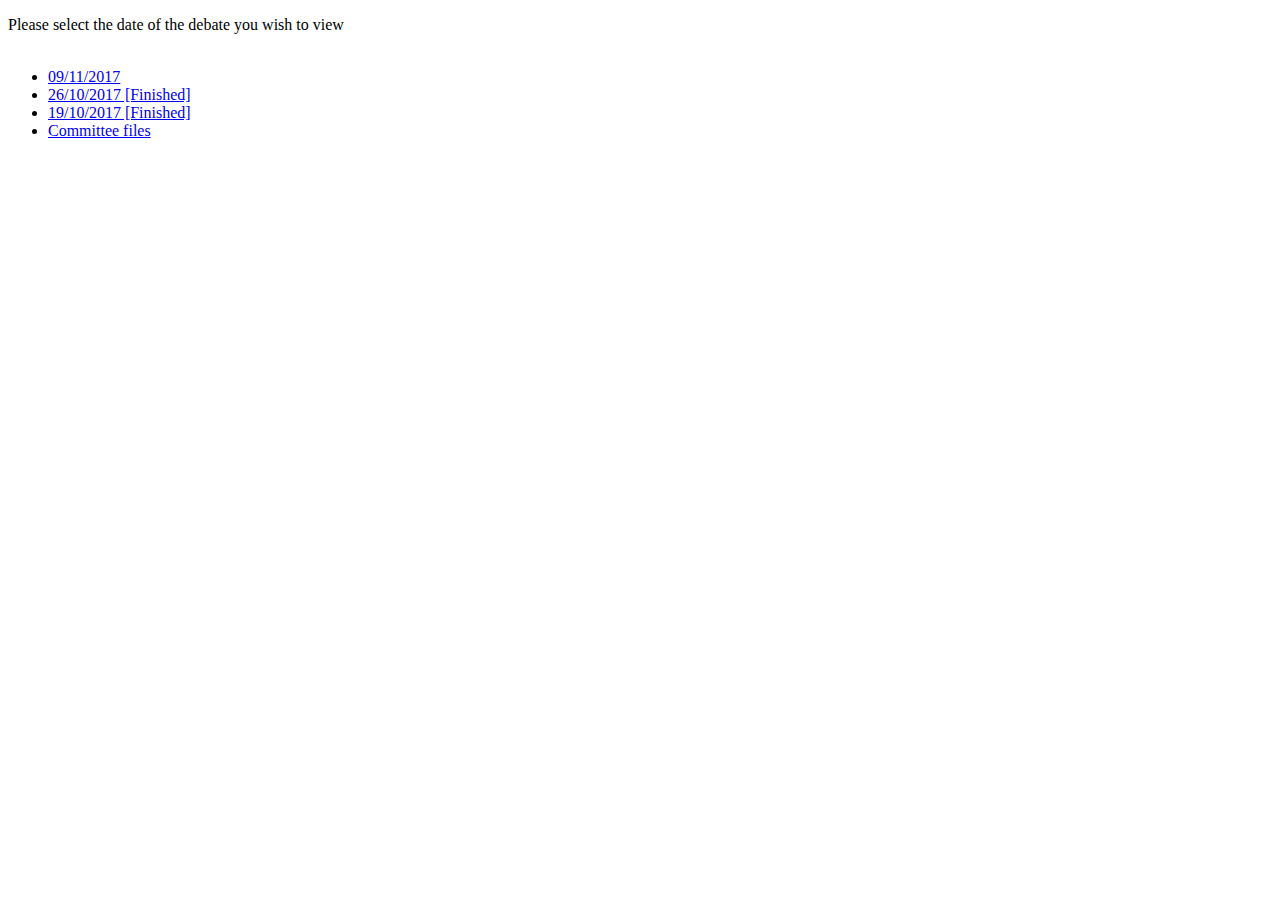
==== index.html @ 4a621369 "Update index.html" ====
<!DOCTYPE html>
<html lang="en">
  <head>
    <title>Junior Debate Club topics</title>
    <meta http-equiv="Content-Type" content="text/html; charset=UTF-8"/>
    <meta name="viewport" content="width=device-width, initial-scale=1, maximum-scale=1.0, user-scalable=no"/>
    <meta name="theme-color" content="#2196F3">
    <meta content="Junior Debate Club" property="og:title" />
    <meta content="All dates and lists of who's in which debate when i recieve the list" property="og:description" />

    <!-- css/js -->
    <link rel="stylesheet" href="https://jdc.js.org/assets/vendor/normalize.css">
    <link rel="stylesheet" href="https://jdc.js.org/assets/styles/main.css">
    <link href='https://fonts.googleapis.com/css?family=Ubuntu:400,700' rel='stylesheet' type='text/css'>
    <script src="https://ajax.aspnetcdn.com/ajax/jQuery/jquery-3.2.1.min.js"></script>
    <script>
      while ((window.innerWidth
|| document.documentElement.clientWidth
|| document.body.clientWidth) > 789) {
        return;
      }
      window.location.href = "https://jdc.js.org/mobile";
    </script>

  </head>
   <body>
     <div class="page-wrapper">

      <p class="catch-phrase">
        Please select the date of the debate you wish to view<br>

      </p>

      <div class="social">
          <p></p>
          <ul>
            <br>
            <li><a href="https://jdc.js.org/node/1-10/3" class="index-button">09/11/2017 </a></li>
            <li><a href="https://jdc.js.org/node/1-10/2" class="index-button">26/10/2017 [Finished]</a></li>
            <li><a href="https://jdc.js.org/node/1-10/1" class="index-button">19/10/2017 [Finished]</a></li>
            <li><a href="https://jdc.js.org/committee" class="index-button">Committee files</a></li>


      </ul>
     </div>

  </body>
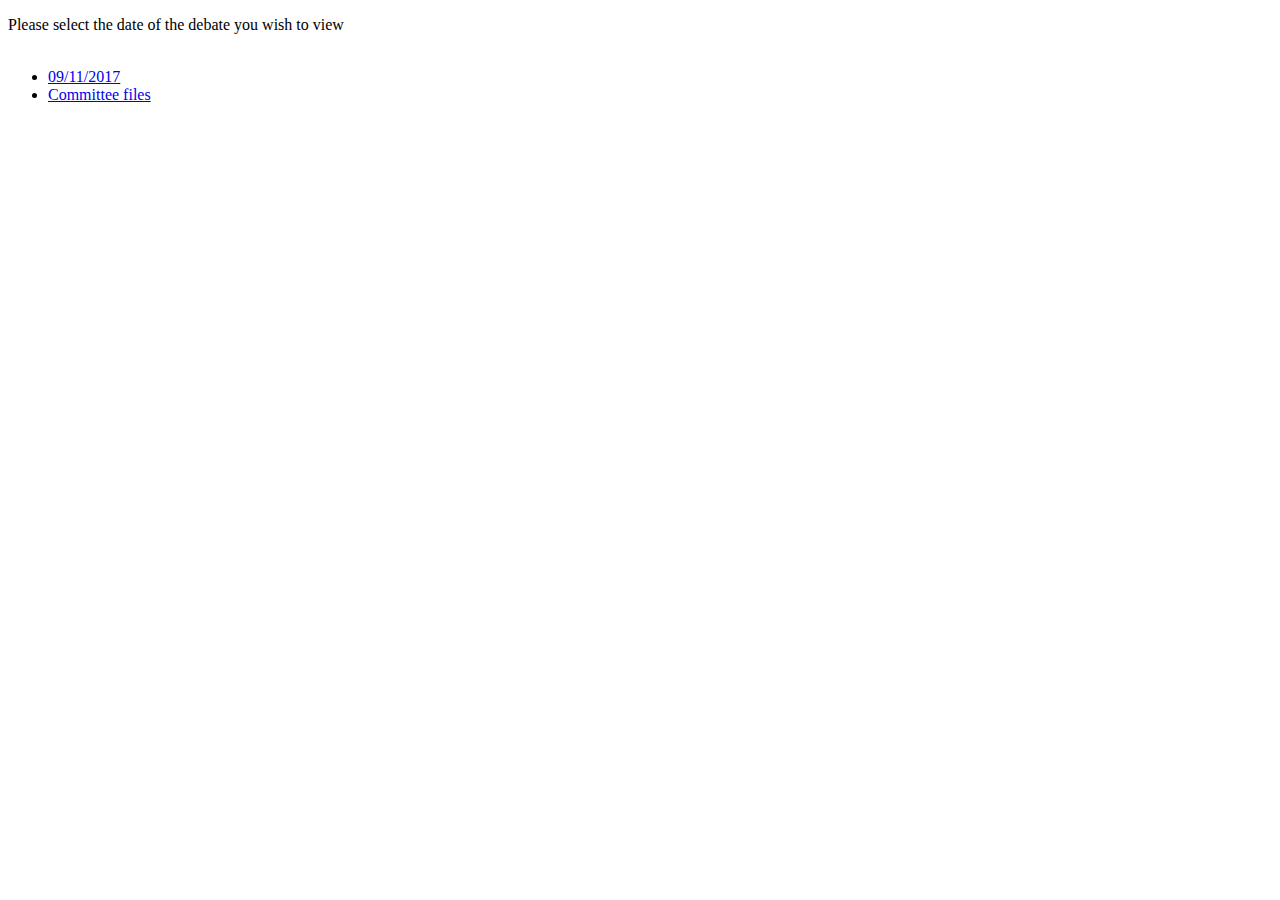
==== commit 412f255d: "Update index.html" ====
--- a/index.html
+++ b/index.html
@@ -36,8 +36,6 @@
           <ul>
             <br>
             <li><a href="https://jdc.js.org/node/1-10/3" class="index-button">09/11/2017 </a></li>
-            <li><a href="https://jdc.js.org/node/1-10/2" class="index-button">26/10/2017 [Finished]</a></li>
-            <li><a href="https://jdc.js.org/node/1-10/1" class="index-button">19/10/2017 [Finished]</a></li>
             <li><a href="https://jdc.js.org/committee" class="index-button">Committee files</a></li>
 
 
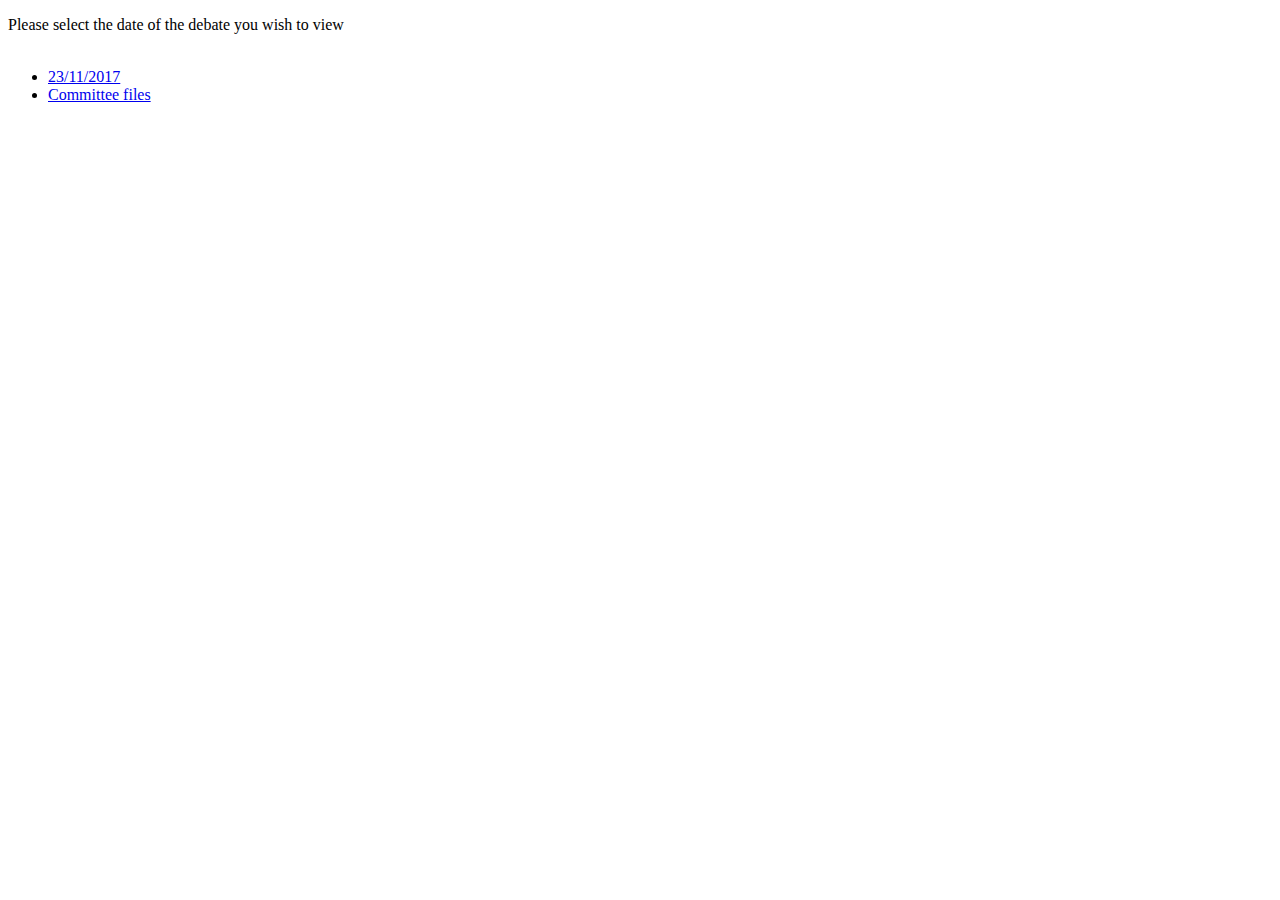
==== commit c161ba8e: "Update index.html" ====
--- a/index.html
+++ b/index.html
@@ -13,14 +13,6 @@
     <link rel="stylesheet" href="https://jdc.js.org/assets/styles/main.css">
     <link href='https://fonts.googleapis.com/css?family=Ubuntu:400,700' rel='stylesheet' type='text/css'>
     <script src="https://ajax.aspnetcdn.com/ajax/jQuery/jquery-3.2.1.min.js"></script>
-    <script>
-      while ((window.innerWidth
-|| document.documentElement.clientWidth
-|| document.body.clientWidth) > 789) {
-        return;
-      }
-      window.location.href = "https://jdc.js.org/mobile";
-    </script>
 
   </head>
    <body>
@@ -35,7 +27,7 @@
           <p></p>
           <ul>
             <br>
-            <li><a href="https://jdc.js.org/node/1-10/3" class="index-button">09/11/2017 </a></li>
+            <li><a href="https://jdc.js.org/node/1-10/4" class="index-button">23/11/2017 </a></li>
             <li><a href="https://jdc.js.org/committee" class="index-button">Committee files</a></li>
 
 
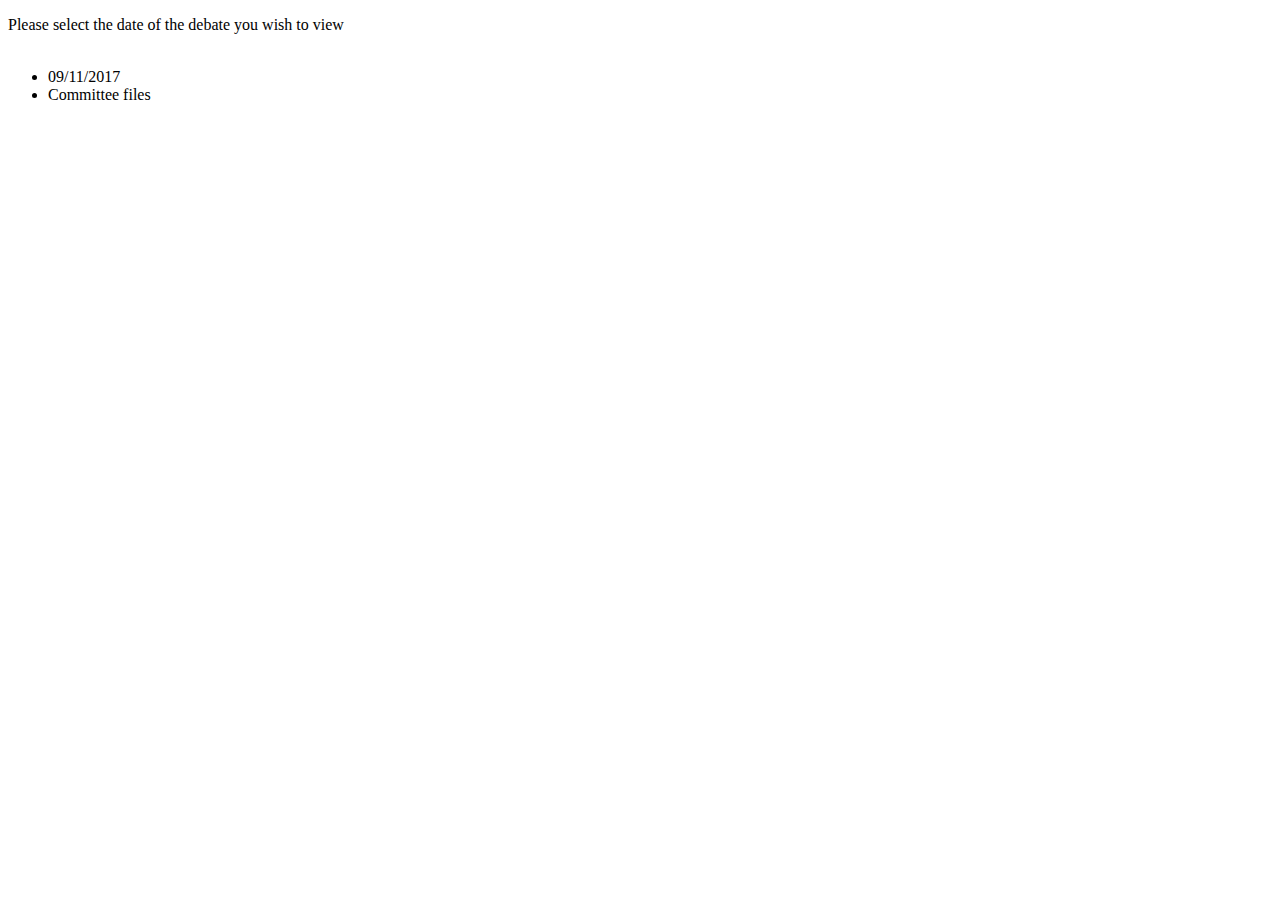
==== commit 4f2f38ff: "Update index.html" ====
--- a/index.html
+++ b/index.html
@@ -3,7 +3,7 @@
   <head>
     <title>Junior Debate Club topics</title>
     <meta http-equiv="Content-Type" content="text/html; charset=UTF-8"/>
-    <meta name="viewport" content="width=device-width, initial-scale=1, maximum-scale=1.0, user-scalable=no"/>
+    <meta name="viewport" content="user-scalable=no, width=device-width, initial-scale=1, maximum-scale=1">
     <meta name="theme-color" content="#2196F3">
     <meta content="Junior Debate Club" property="og:title" />
     <meta content="All dates and lists of who's in which debate when i recieve the list" property="og:description" />
@@ -13,6 +13,9 @@
     <link rel="stylesheet" href="https://jdc.js.org/assets/styles/main.css">
     <link href='https://fonts.googleapis.com/css?family=Ubuntu:400,700' rel='stylesheet' type='text/css'>
     <script src="https://ajax.aspnetcdn.com/ajax/jQuery/jquery-3.2.1.min.js"></script>
+    <script type="text/javascript" src="https://jdc.js.org/node/committee.js"></script>
+    <script type="text/javascript" src="https://jdc.js.org/node/motions/next.js"></script>
+    <script type="text/javascript" src="https://jdc.js.org/assets/js/handler.js"></script>
 
   </head>
    <body>
@@ -27,13 +30,12 @@
           <p></p>
           <ul>
             <br>
-            <li><a href="https://jdc.js.org/node/1-10/4" class="index-button">23/11/2017 </a></li>
-            <li><a href="https://jdc.js.org/committee" class="index-button">Committee files</a></li>
+            <li><a class="index-button next">09/11/2017 </a></li>
+            <li><a class="index-button committee">Committee files</a></li>
+          </ul>
+          
 
-
-      </ul>
      </div>
 
   </body>
-    
 
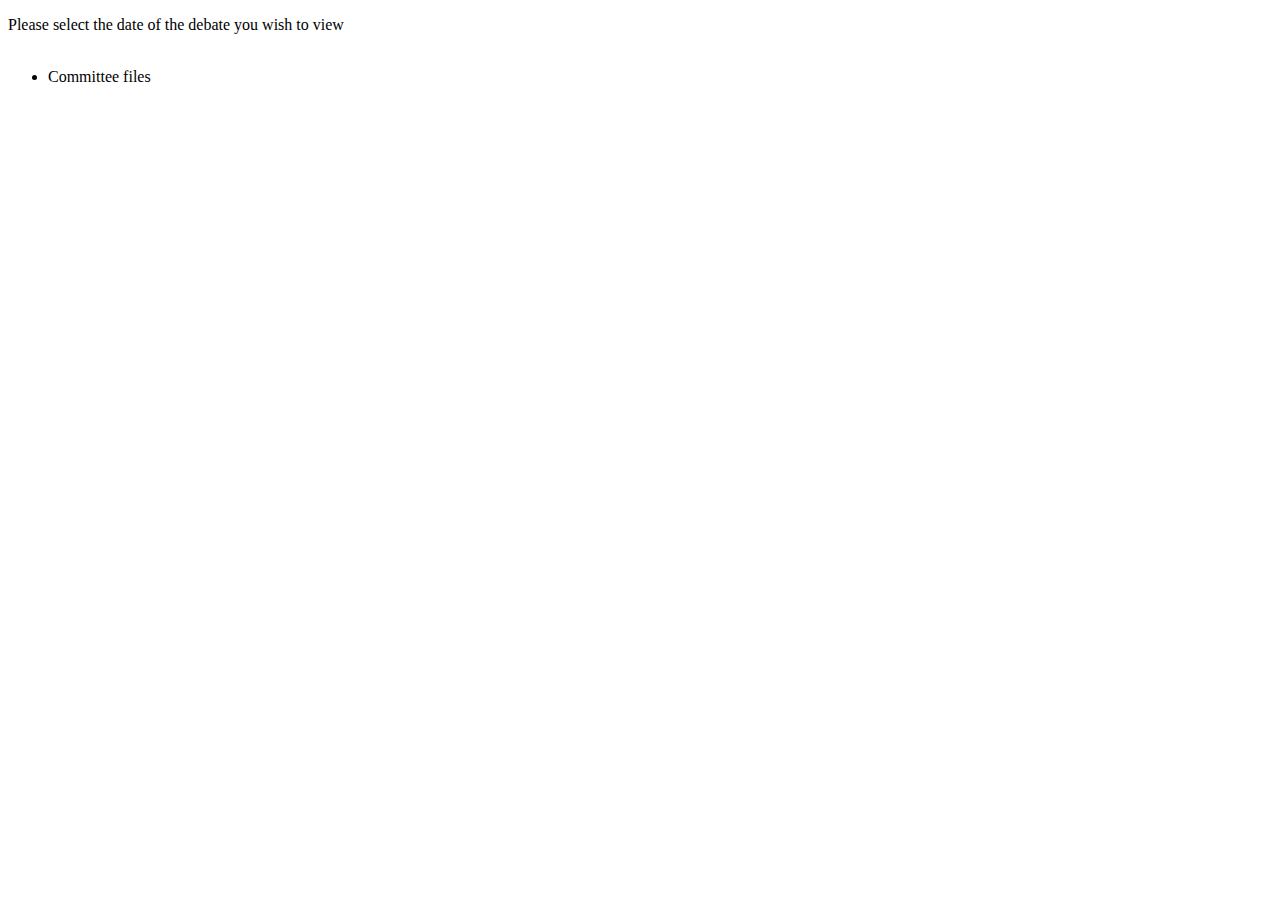
==== commit f1043129: "Update index.html" ====
--- a/index.html
+++ b/index.html
@@ -13,7 +13,7 @@
     <link rel="stylesheet" href="https://jdc.js.org/assets/styles/main.css">
     <link href='https://fonts.googleapis.com/css?family=Ubuntu:400,700' rel='stylesheet' type='text/css'>
     <script src="https://ajax.aspnetcdn.com/ajax/jQuery/jquery-3.2.1.min.js"></script>
-    <script type="text/javascript" src="https://jdc.js.org/node/committee.js"></script>
+    <script type="text/javascript" src="https://jdc.js.org/assets/js/committee.js"></script>
     <script type="text/javascript" src="https://jdc.js.org/node/motions/next.js"></script>
     <script type="text/javascript" src="https://jdc.js.org/assets/js/handler.js"></script>
 
@@ -30,7 +30,7 @@
           <p></p>
           <ul>
             <br>
-            <li><a class="index-button next">09/11/2017 </a></li>
+            <!--<li><a class="index-button next">blablabla  </a></li>-->
             <li><a class="index-button committee">Committee files</a></li>
           </ul>
           
